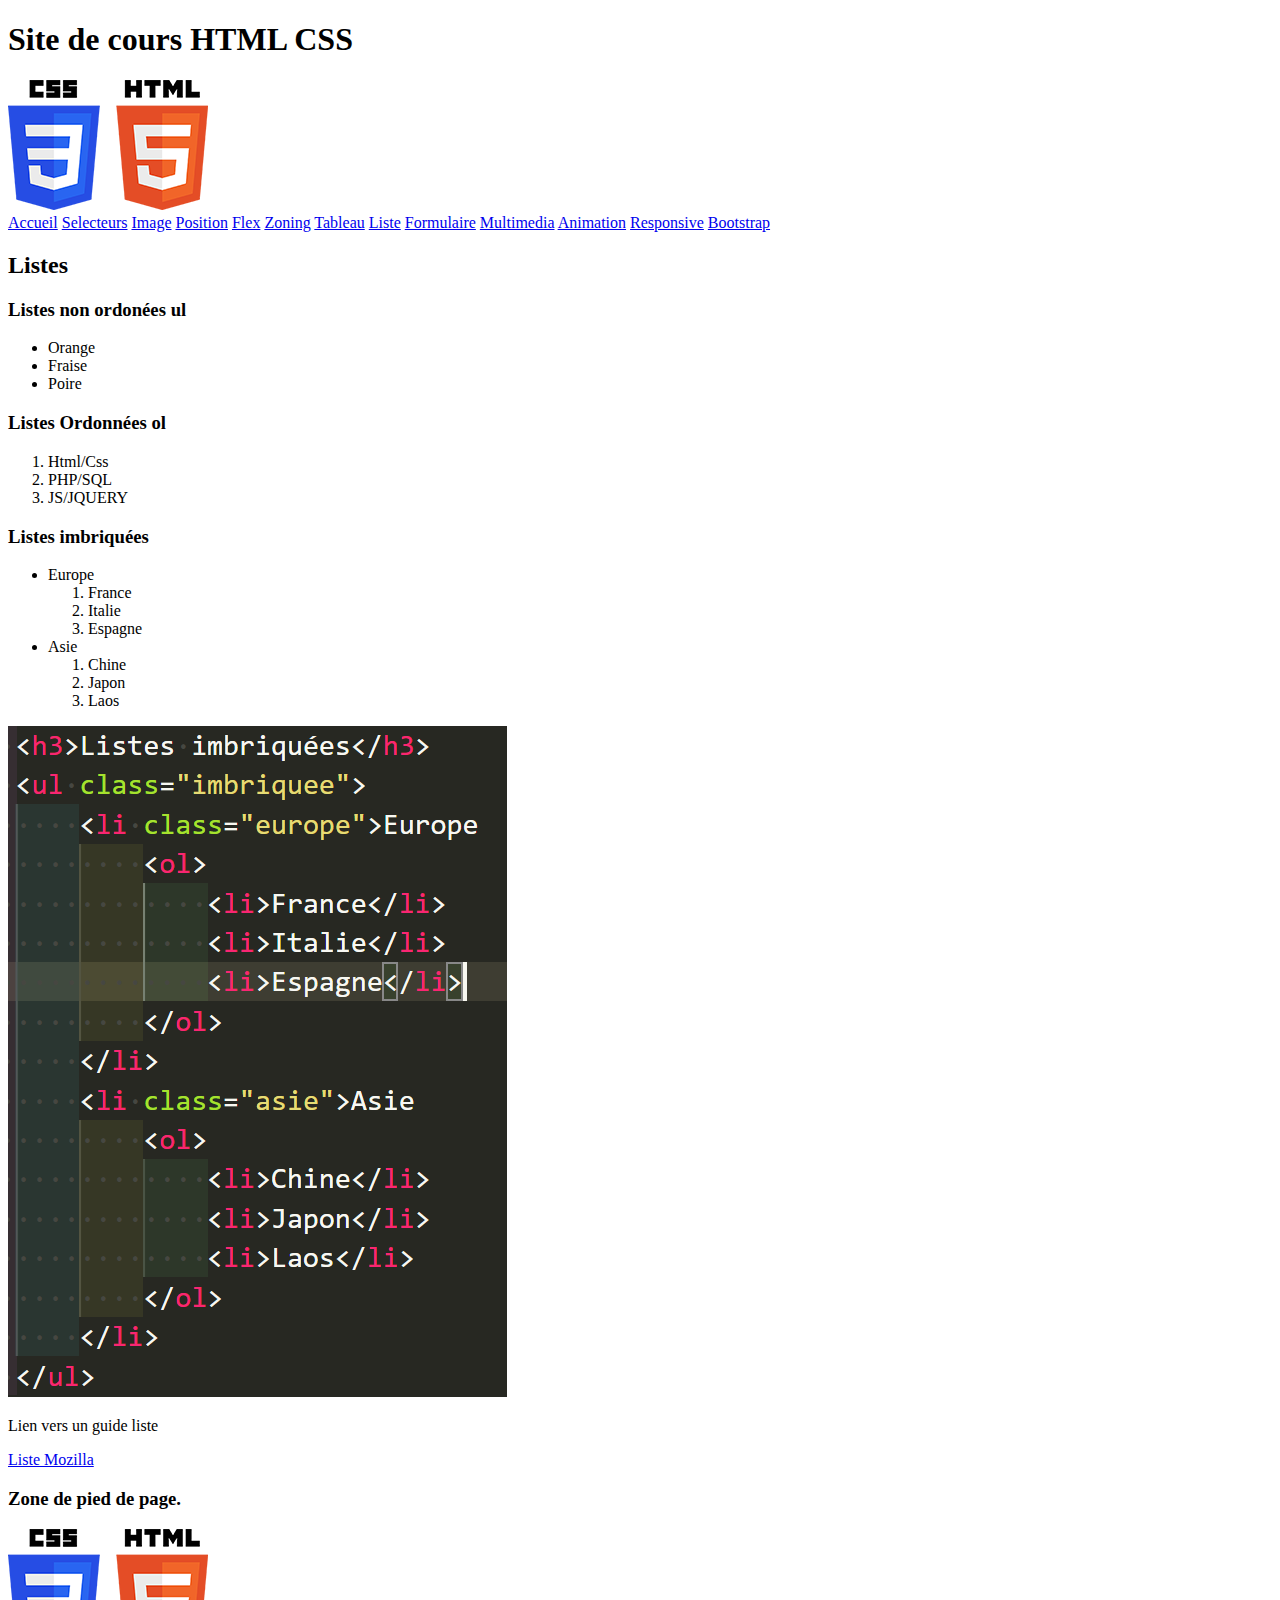
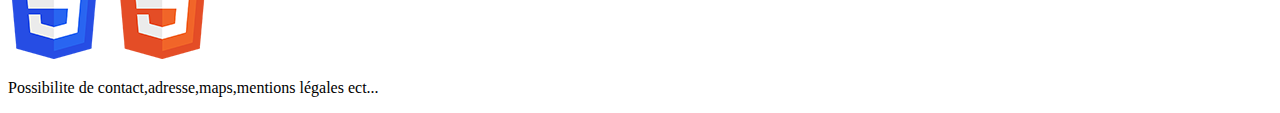
==== liste.html @ 562512d4 "Add files via upload" ====
<!DOCTYPE html>
<html lang="fr">

<head>
    <meta charset="UTF-8">
    <meta http-equiv="X-UA-Compatible" content="IE=edge">
    <meta name="viewport" content="width=device-width, initial-scale=1.0">
    <meta name="description" content="site HTML - CSS">
    <title>Liste</title>
    <link rel="stylesheet" href="https://use.fontawesome.com/releases/v5.1.1/css/all.css"
        integrity="sha384-O8whS3fhG2OnA5Kas0Y9l3cfpmYjapjI0E4theH4iuMD+pLhbf6JI0jIMfYcK3yZ" crossorigin="anonymous">
    <link rel="stylesheet" href="css/liste.css">
</head>

<body>
    <header>
        <!--En tête du site-->
        <h1>Site de cours HTML CSS </h1>
        <img src="img/logo.png" alt="logo html5 et css3" />
        <nav>
            <a href="index.html">Accueil</a>
            <a href="selecteur.html">Selecteurs</a>
            <a href="image.html">Image</a>
            <a href="position.html">Position</a>
            <a href="flex.html">Flex</a>
            <a href="zoning.html">Zoning</a>
            <a href="tableau.html">Tableau</a>
            <a href="liste.html">Liste</a>
            <a href="formulaire.html">Formulaire</a>
            <a href="multimedia.html">Multimedia</a>
            <a href="animation.html">Animation</a>
            <a href="responsive.html">Responsive</a>
            <a href="bootstrap.html">Bootstrap</a>
        </nav>
    </header>
    <main>
        <h2>Listes</h2>
        <section>
            <h3>Listes non ordonées ul</h3>
            <ul class="fruit">
                <li class="fruit"> Orange</li>
                <li> Fraise</li>
                <li>Poire</li>
            </ul>
        </section>

        <section>
            <h3>Listes Ordonnées ol</h3>
            <ol class="ordo">
                <li>Html/Css</li>
                <li>PHP/SQL</li>
                <li>JS/JQUERY</li>
            </ol>
        </section>
        <section>

            <h3>Listes imbriquées</h3>
            <div>
                <ul class="imbriquee">
                    <li class="europe">Europe
                        <ol>
                            <li>France</li>
                            <li>Italie</li>
                            <li>Espagne</li>
                        </ol>
                    </li>
                    <li class="asie">Asie
                        <ol>
                            <li>Chine</li>
                            <li>Japon</li>
                            <li>Laos</li>
                        </ol>
                    </li>

                </ul>
                <img class="taille" src="img/listeImbriquee.png" alt="code css liste imbriquée">
            </div>
        </section>
        <div>
            <p>Lien vers un guide liste</p>
            <a href="https://developer.mozilla.org/fr/docs/Web/HTML/Element/ul" class="btn">Liste Mozilla</a>
        </div>
    </main>
    <footer>
        <h3>Zone de pied de page.</h3>
        <img src="img/logo.png" alt="logo html5 et css3" />
        <p>Possibilite de contact,adresse,maps,mentions légales ect...</p>

    </footer>
</body>

</html>
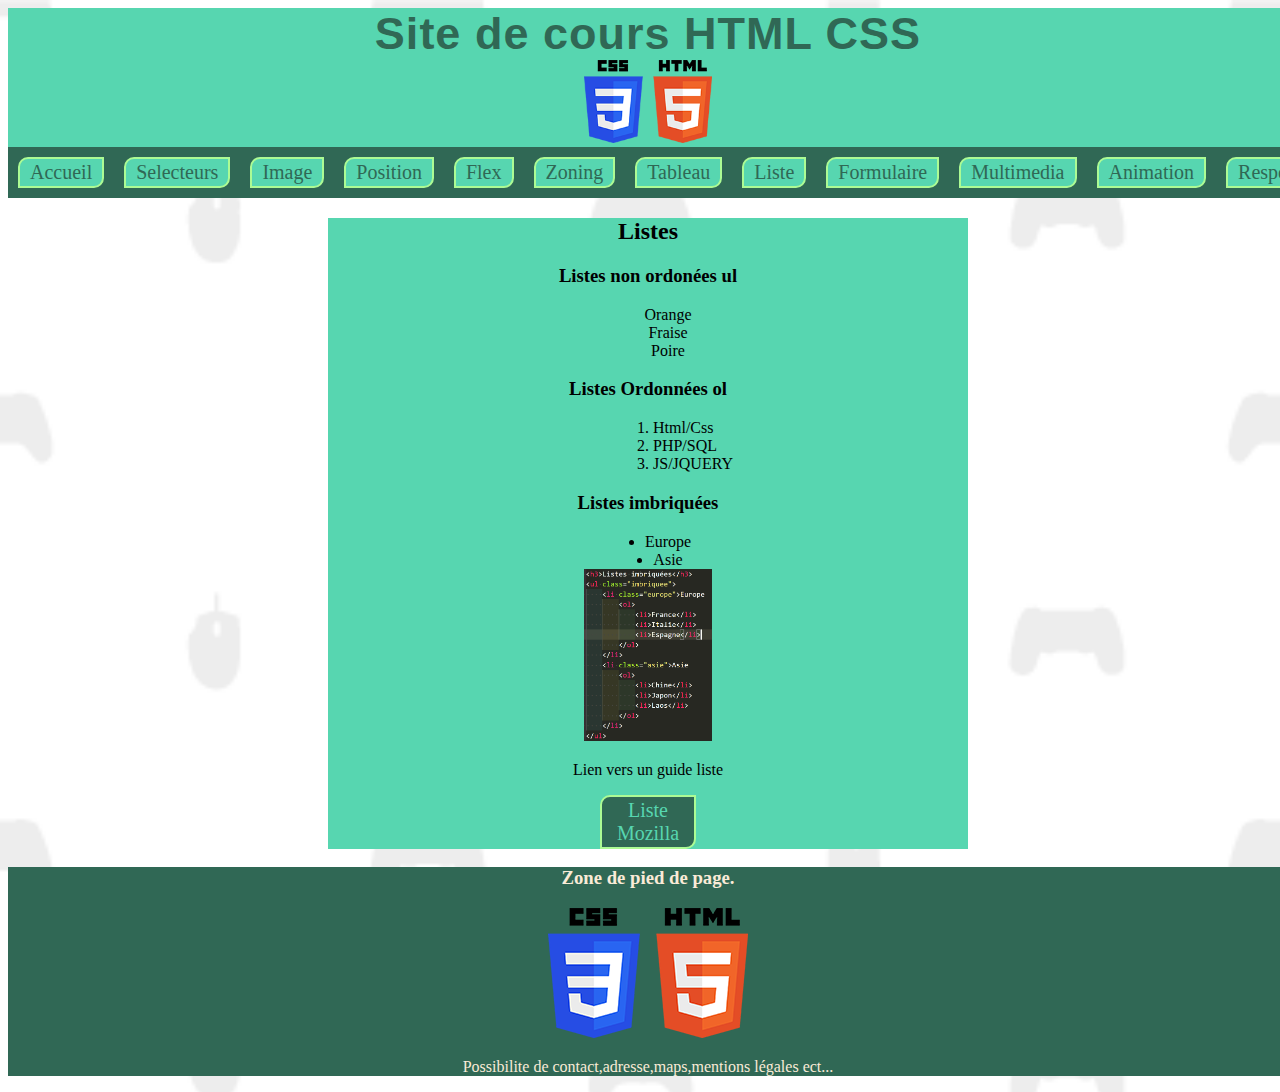
==== commit afea6de2: "Update liste.html" ====
--- a/liste.html
+++ b/liste.html
@@ -9,7 +9,7 @@
     <title>Liste</title>
     <link rel="stylesheet" href="https://use.fontawesome.com/releases/v5.1.1/css/all.css"
         integrity="sha384-O8whS3fhG2OnA5Kas0Y9l3cfpmYjapjI0E4theH4iuMD+pLhbf6JI0jIMfYcK3yZ" crossorigin="anonymous">
-    <link rel="stylesheet" href="css/liste.css">
+    <link rel="stylesheet" href="CSS/liste.css">
 </head>
 
 <body>
@@ -89,4 +89,4 @@
     </footer>
 </body>
 
-</html>+</html>
--- a/CSS/liste.css
+++ b/CSS/liste.css
@@ -0,0 +1,171 @@
+* {/*proprieter taille de boite trés utile notament pour le responssive*/
+  box-sizing: border-box;
+}
+
+
+body{
+  background-image: url(../img/fond.png);
+  /* Proprieter background*/
+  /*
+   background-repeat:no-repeat;
+   background-size: cover; 
+   */
+  
+  width: 100%;
+}
+/* En tete */
+header{
+  background-color: rgb(87, 214, 176);
+  text-align: center;
+}
+header h1{
+  color:rgb(48, 104, 85);
+  font-size: 45px;
+  /*Telecharger font est copier coller link*/
+  font-family: "Anton", sans-serif;
+  letter-spacing: 1px;
+  /* Pour enlever la marge du titre*/
+  margin:0 auto;
+  text-align: center; 
+}
+header img{
+  width: 10%;
+}
+
+nav{
+  background-color: rgb(48, 104, 85);
+  display: flex;
+  justify-content: space-around;
+}
+
+nav a {
+  border: 2px solid rgb(172, 251, 148);
+  background: rgb(87, 214, 176);
+  color: rgb(48, 104, 85);
+  margin: 10px;
+  padding: 2px 10px;
+  border-radius: 10px 0px;
+  text-decoration: none;
+  font-size: 20px;
+}
+
+/* Corp de page  */
+body{
+  background-image: url(../img/fond.png);
+  background-repeat: no-repeat;
+  background-size: cover;
+  width: 100%;
+}
+
+/* En tete */
+header{
+  background-color: rgb(87, 214, 176);
+  text-align: center;
+}
+header img{
+  width: 10%;
+}
+
+header nav{
+  background-color: rgb(48, 104, 85);
+  display: flex;
+  justify-content: space-around;
+}
+
+nav a {
+  border: 2px solid rgb(172, 251, 148);
+  background: rgb(87, 214, 176);
+  color: rgb(48, 104, 85);
+  margin: 10px;
+  padding: 2px 10px;
+  border-radius: 10px 0px;
+  text-decoration: none;
+  font-size: 20px;
+}
+
+/* Corp de page  */
+main{
+  background-color: rgb(87, 214, 176);
+  margin: 0 auto;
+  text-align: center;
+  width: 50%;
+}
+/***************************LISTE************************/
+
+ul.fruit {
+display:flex;
+flex-direction:column;
+justify-content:space-between ;
+
+list-style: none;/*sert a enlever les puces*/
+}
+
+ol.ordo{
+  display: flex;
+  flex-direction: column;
+  justify-content: space-around;
+  align-items: center;
+}
+ol.ordo li{
+  width: 5%;
+}
+/*il est possible d'appliquer les mêmes régles à plusieurs sélecteurs simultanément, en les séparant d'une virgule*/
+.imbriquee, .imbriquee ul {
+ display: flex;
+ flex-direction: column;
+ align-items: center;
+ margin: 0 auto;
+}
+.imbriquee,
+.imbriquee ul li{
+  width: 2%;
+}
+.taille{
+  width:20%;
+}
+.imbriquee {
+  cursor: pointer;
+}
+
+.imbriquee ol {
+  display: none;
+}
+.europe:hover ol,
+.asie:hover ol { 
+  display: block;
+}
+
+/* Effet de zoom et de background sur les <li> */
+.imbriquee li ol li:hover {
+  font-size: 200%;
+  background: rgb(48, 104, 85);
+  display: inline;
+  box-shadow: 5px 10px 10px rgb(87, 214, 176);
+  transition-duration: 1s;
+}
+.btn{
+  display: flex;
+  flex-direction: column;
+  margin: 0 auto;
+  border: 2px solid rgb(172, 251, 148);
+background: rgb(48, 104, 85);
+color: rgb(87, 214, 176);
+/* margin: 10px; */
+padding: 2px 10px;
+border-radius: 10px 0px;
+text-decoration: none;
+font-size: 20px;
+width: 15%;
+}
+/**************************FIN LISTE************************/
+footer{
+  background-color: rgb(48, 104, 85);
+  text-align: center;
+}
+/* La zone de pied de page */
+
+footer{
+  background-color:rgb(48, 104, 85);
+  color:antiquewhite;
+  text-align: center;
+}
